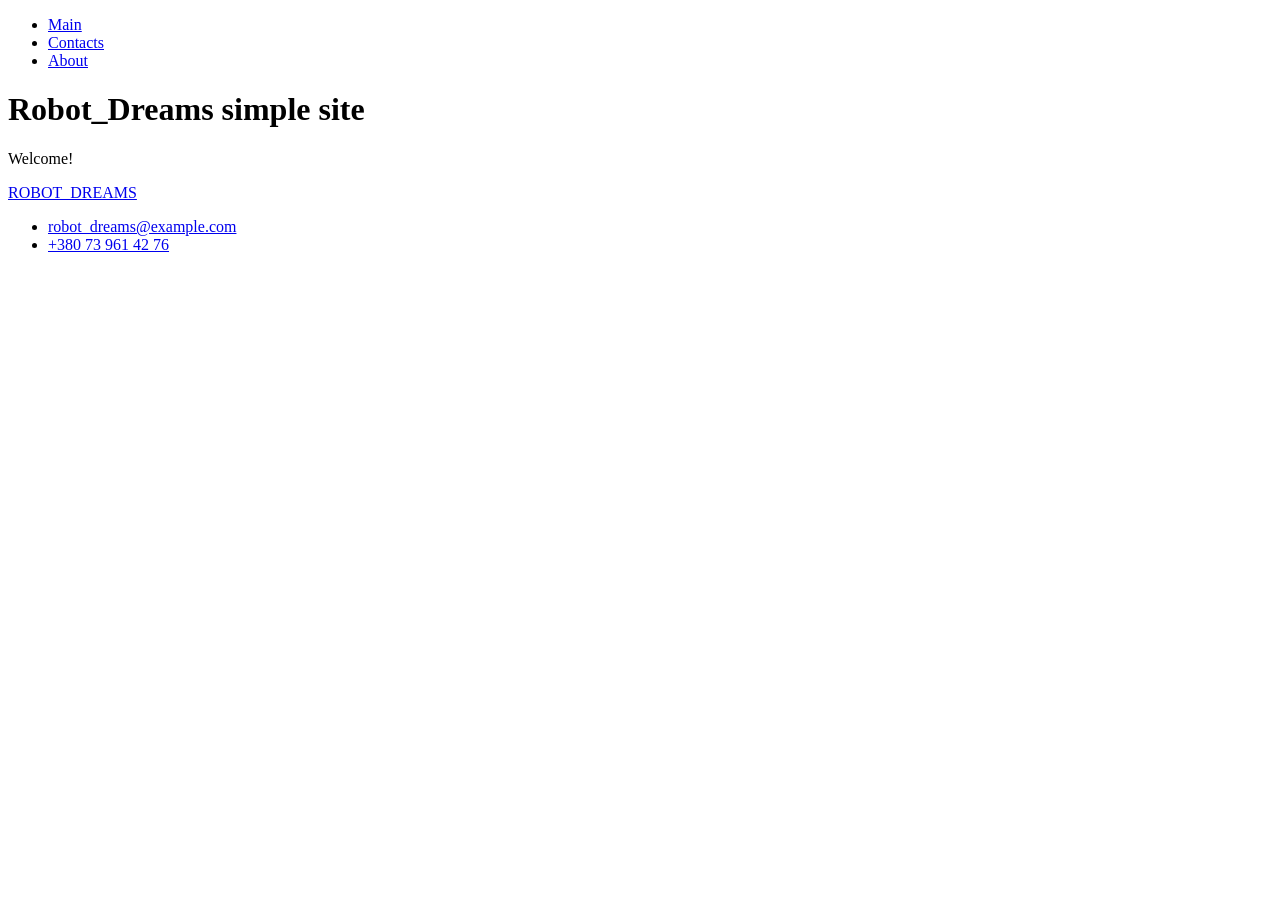
==== src/main/resources/fe/SimpleSite/index.html @ c7646562 "FE" ====
<!DOCTYPE html>
<html lang="en">
<head>
    <meta charset="UTF-8">
    <meta name="viewport" content="width=device-width, initial-scale=1.0">
    <title>Robot_Dreams</title>
    <link rel="stylesheet" href="/stylse.css">
    <link rel="preconnect" href="https://fonts.googleapis.com">
    <link rel="preconnect" href="https://fonts.gstatic.com" crossorigin>
    <link
        href="https://fonts.googleapis.com/css2?family=Nunito:ital,wght@0,700;1,700&family=Overpass:ital,wght@0,100;0,300;0,400;1,100;1,400&family=Roboto:wght@400;500;700&display=swap"
        rel="stylesheet">
</head>
<body>
    <header class="header">
        <nav>
            <ul class="header-list">
                <li>
                    <a class="nav-link" href="/index.html">Main</a>
                </li>
                <li>
                    <a class="nav-link" href="#">Contacts</a>
                </li>
                <li>
                    <a class="nav-link" href="#">About</a>
                </li>
            </ul>
        </nav>
    </header>


    <main class="main">
        <h1 class="main-text">Robot_Dreams simple site</h1>
        <p id="animatedText">Welcome!</p>
    </main>


    <footer>
        <footer class="footer">
            <a href="./index.html" title="ROBOT_DREAMS"><span class="accent">ROBOT_DREAMS</span></a>
                   
            <ul class="footer-list">
                <li>
                    <a href="mailto:robot_dreams@example.com" class="link footer-link">robot_dreams@example.com</a>
                </li>
                <li>
                    <a href="tel:+380739614276" class="link footer-link">+380 73 961 42 76</a>
                </li>
            </ul>            
        </footer>
    </footer>
    <script src="/script.js"></script>
</body>
</html>
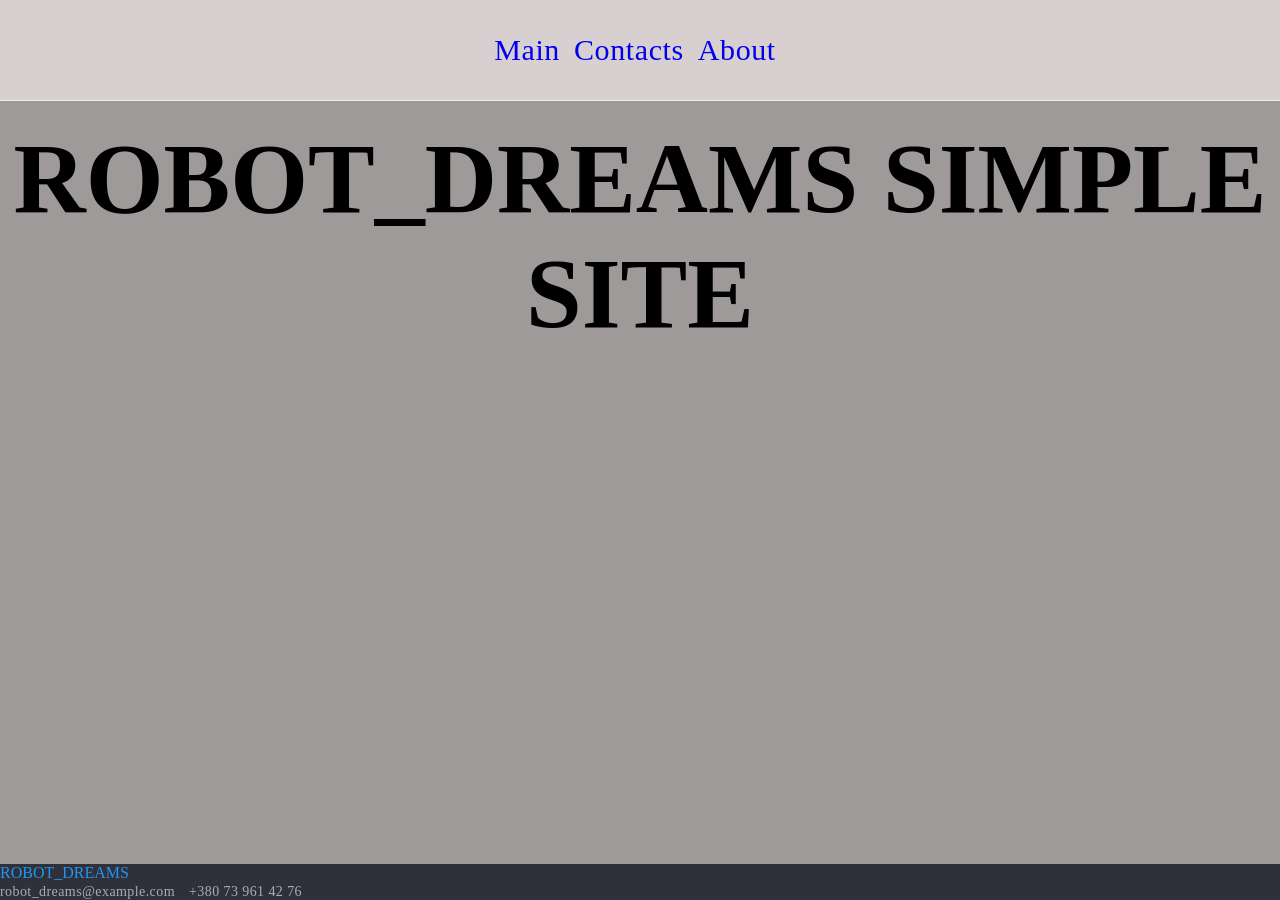
==== commit a42897ff: "FE" ====
--- a/src/main/resources/fe/SimpleSite/index.html
+++ b/src/main/resources/fe/SimpleSite/index.html
@@ -4,7 +4,7 @@
     <meta charset="UTF-8">
     <meta name="viewport" content="width=device-width, initial-scale=1.0">
     <title>Robot_Dreams</title>
-    <link rel="stylesheet" href="/stylse.css">
+    <link rel="stylesheet" href="./stylse.css">
     <link rel="preconnect" href="https://fonts.googleapis.com">
     <link rel="preconnect" href="https://fonts.gstatic.com" crossorigin>
     <link
@@ -16,7 +16,7 @@
         <nav>
             <ul class="header-list">
                 <li>
-                    <a class="nav-link" href="/index.html">Main</a>
+                    <a class="nav-link" href="./index.html">Main</a>
                 </li>
                 <li>
                     <a class="nav-link" href="#">Contacts</a>
@@ -49,6 +49,6 @@
             </ul>            
         </footer>
     </footer>
-    <script src="/script.js"></script>
+    <script src="./stylse.css"></script>
 </body>
 </html>
--- a/src/main/resources/fe/SimpleSite/stylse.css
+++ b/src/main/resources/fe/SimpleSite/stylse.css
@@ -0,0 +1,140 @@
+
+/*Global Styles*/
+
+* {
+    margin: 0;
+    padding: 0;    
+}
+
+body {
+    font-family: 'Nunito';
+    color: black;
+    height: 100%;
+    display: flex;
+    flex-direction: column;
+}
+
+html {
+    height: 100%;
+    display: flex;
+    flex-direction: column;
+}
+
+li {
+    list-style: none;
+}
+
+a {
+    text-decoration: none;
+}
+
+
+.accent {
+    color: #2196F3;
+}
+
+/*Header*/
+
+.header {
+    background-color: #d8d0d0;
+    border-bottom: 1px solid #ECECEC;
+    display: flex;
+    justify-content: center;
+    align-items: center;    
+    margin: 0;
+    padding: 0;
+    height: 100px;
+    margin-bottom: 0px;
+}
+
+.header-list li {
+    display: inline;        
+    margin-right: 10px;
+}
+
+.nav-link {
+    font-weight: 500;
+    font-size: 30px;
+    line-height: 1.14;
+    letter-spacing: 0.02em;
+    text-transform: capitalize;
+}
+
+.nav-link:hover,
+.nav-link:focus {
+    font-size: 35px;
+    color: #2196F3;
+}
+
+
+/*Main Section*/
+
+.main {
+    background-color: rgb(158, 154, 154);
+    margin-top: 0px;
+    margin-bottom: 0px;
+    flex: 1;
+}
+
+.main-text {
+    font-family: 'Overpass';
+    font-size: 100px;
+    font-weight: 700;
+    color: black;
+    text-transform: uppercase;
+    text-align: center;
+    margin-top: 20px;
+    margin-bottom: 20px;
+}
+
+#animatedText {
+    opacity: 0;
+    font-size: 150px;
+    font-weight: 700;
+    color: #e04a0f;
+    text-transform: uppercase;
+    display: flex;
+    justify-content: center;
+    align-items: center;
+
+}
+
+@keyframes flicker {
+    0% {
+        opacity: 0.2;
+    }
+
+    50% {
+        opacity: 1;
+    }
+
+    100% {
+        opacity: 0.2;
+    }
+}
+
+
+/*Footer*/
+
+.footer {
+    background-color: #2F303A;
+}
+
+.footer-link {
+    font-style: normal;
+    font-size: 14px;
+    line-height: 1.71px;
+    letter-spacing: 0.03em;
+    color: rgba(255, 255, 255, 0.6);
+    text-transform: lowercase;    
+}
+
+.footer-list li {
+    display: inline;
+    margin-right: 10px;
+}
+
+.footer-link:hover,
+.footer-link:focus {
+    color: #2196F3;
+}
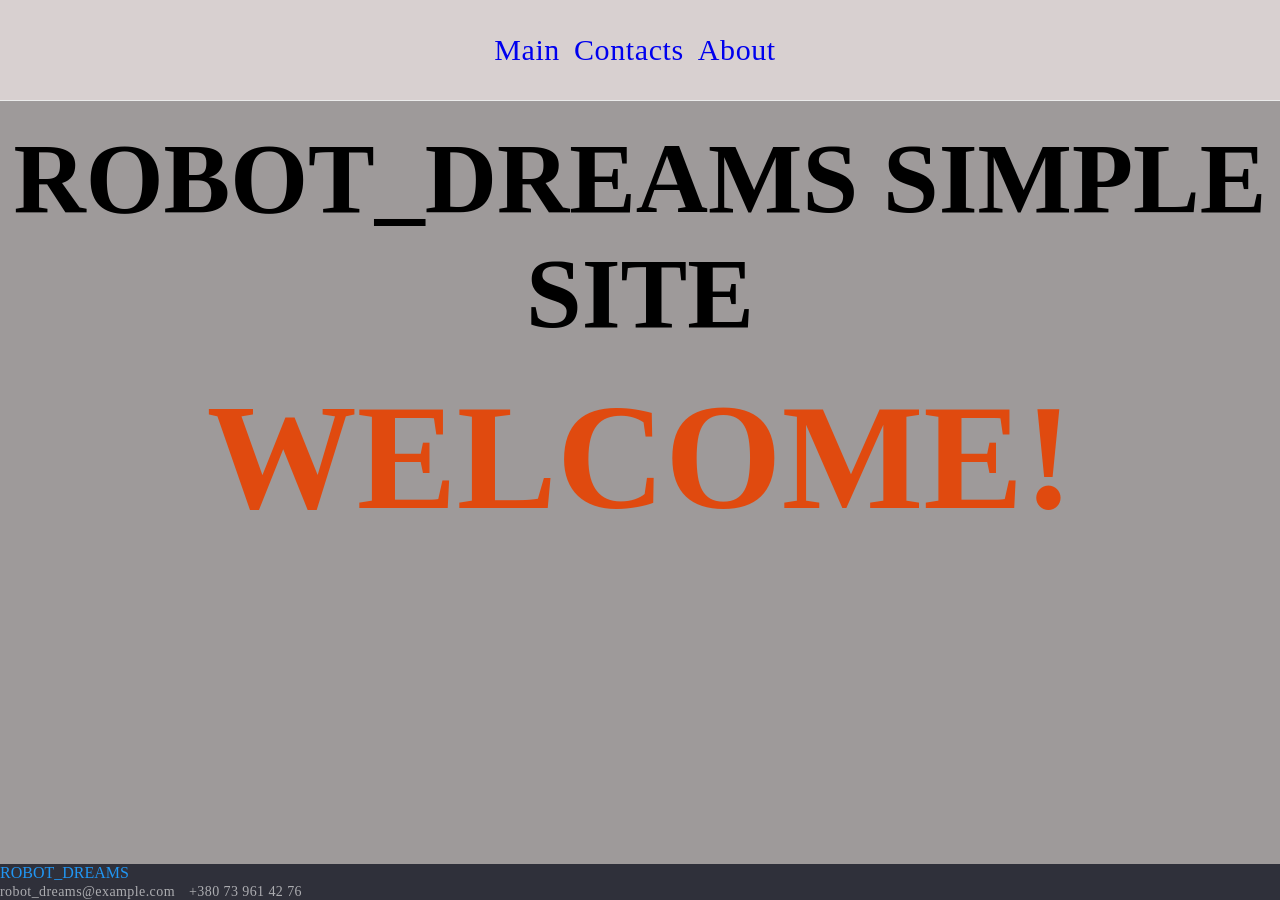
==== commit 3a23f36b: "FE" ====
--- a/src/main/resources/fe/SimpleSite/index.html
+++ b/src/main/resources/fe/SimpleSite/index.html
@@ -49,6 +49,6 @@
             </ul>            
         </footer>
     </footer>
-    <script src="./stylse.css"></script>
+    <script src="./script.js"></script>
 </body>
 </html>
